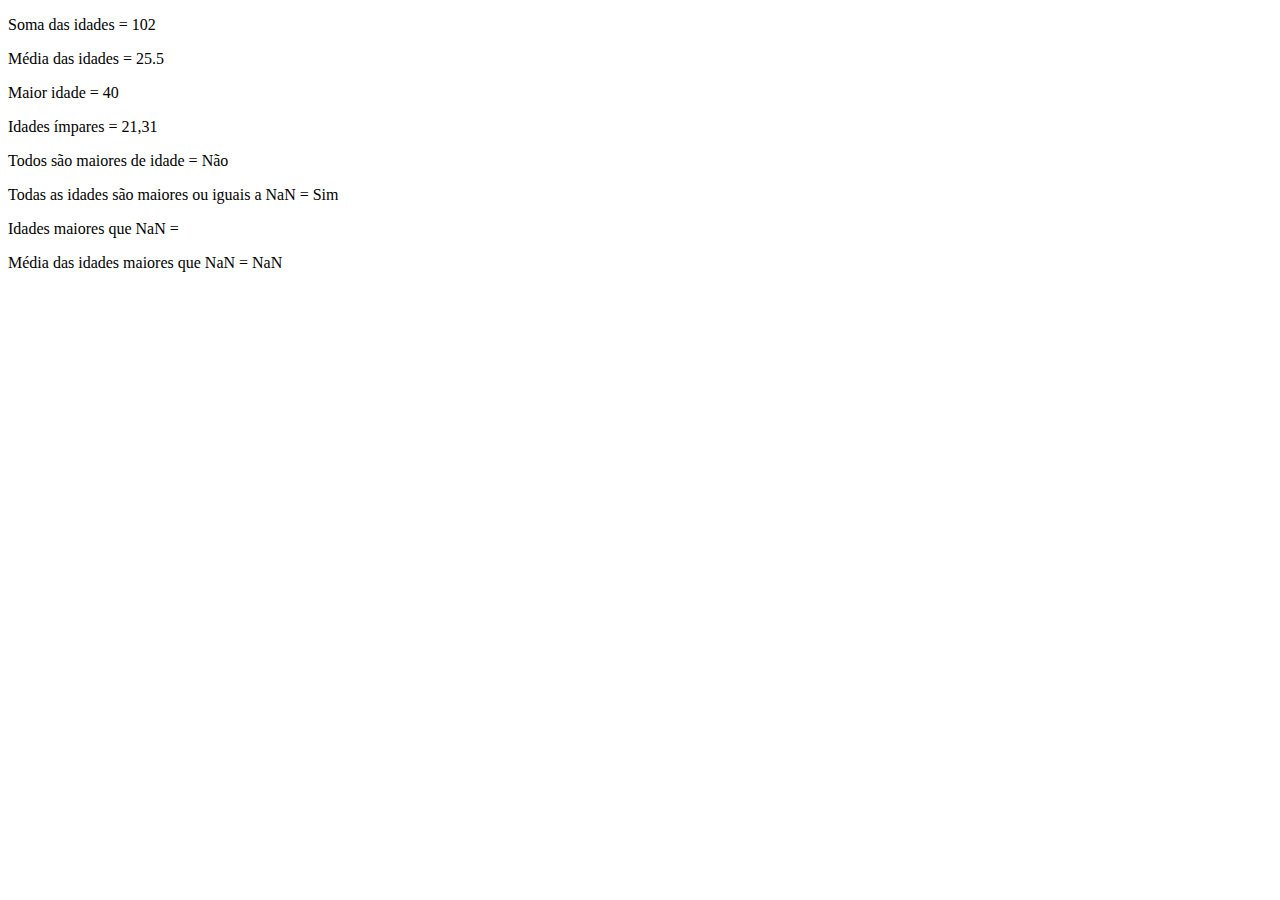
==== Exercicios/Lista 1/index.html @ e500a67f "Update and rename ex1.html to index.html" ====
<!DOCTYPE html>
<html lang="pt-br">

<head>
    <title>Document</title>
    <script>
        vetAges = [10, 21, 31, 40];

        sumAges = (vet) => {
            sum = 0;
            for (i = 0; i < vet.length; i++) sum += vet[i];
            return sum;
        }
        
        averageAges = (vet) => {
            return sumAges(vet) / vet.length;
        }

        oldestAge = (vet) => {
            return Math.max(...vet);
        }

        oddAge = (vet) => {
            let impares = [];
            for (let i = 0; i < vet.length; i++) {
                if (vet[i] % 2 !== 0) {
                    impares.push(vet[i]);
                }
            }

            return impares;
        }

        legalAge = (vet) => {
            for (let i = 0; i < vet.length; i++) {
                if (vet[i] < 18) {
                    return false;
                }
            }
            return true;
        }

        var idadeDigitada = parseInt(prompt("Digite uma idade: "));

        checkAge = (vet, idade) => {
            for (let i = 0; i < vet.length; i++) {
                if (vet[i] < idade) {
                    return false;
                }
            }
            return true;
        }

        greaterThan = (vet, idade) =>{
            let greater = [];
            for (let i = 0; i < vet.length; i++) {
                if (vet[i] > idade) {
                    greater.push(vet[i]);
                }
            }
            return greater;
        }

        averageAgesThan = (vet, idade) => {
            let sum = 0;
            let count = 0;
            for (let i = 0; i < vet.length; i++) {
                if (vet[i] > idade) {
                    sum += vet[i];
                    count++;
                }
            }
            return (sum / count).toFixed(3);;
        }

        document.write(`<p>Soma das idades = ${sumAges(vetAges)}</p>`);
        document.write(`<p>Média das idades = ${averageAges(vetAges)}</p>`);
        document.write(`<p>Maior idade = ${oldestAge(vetAges)}</p>`);
        document.write(`<p>Idades ímpares = ${oddAge(vetAges)}</p>`);
        document.write(`<p>Todos são maiores de idade = ${legalAge(vetAges) ? 'Sim' : 'Não'}</p>`);
        document.write(`<p>Todas as idades são maiores ou iguais a ${idadeDigitada} = ${checkAge(vetAges, idadeDigitada) ? 'Sim' : 'Não'}</p>`);
        document.write(`<p>Idades maiores que ${idadeDigitada} = ${greaterThan(vetAges, idadeDigitada)}</p>`);
        document.write(`<p>Média das idades maiores que ${idadeDigitada} = ${averageAgesThan(vetAges, idadeDigitada)}</p>`);

    </script>
</head>

<body>
</body>

</html>
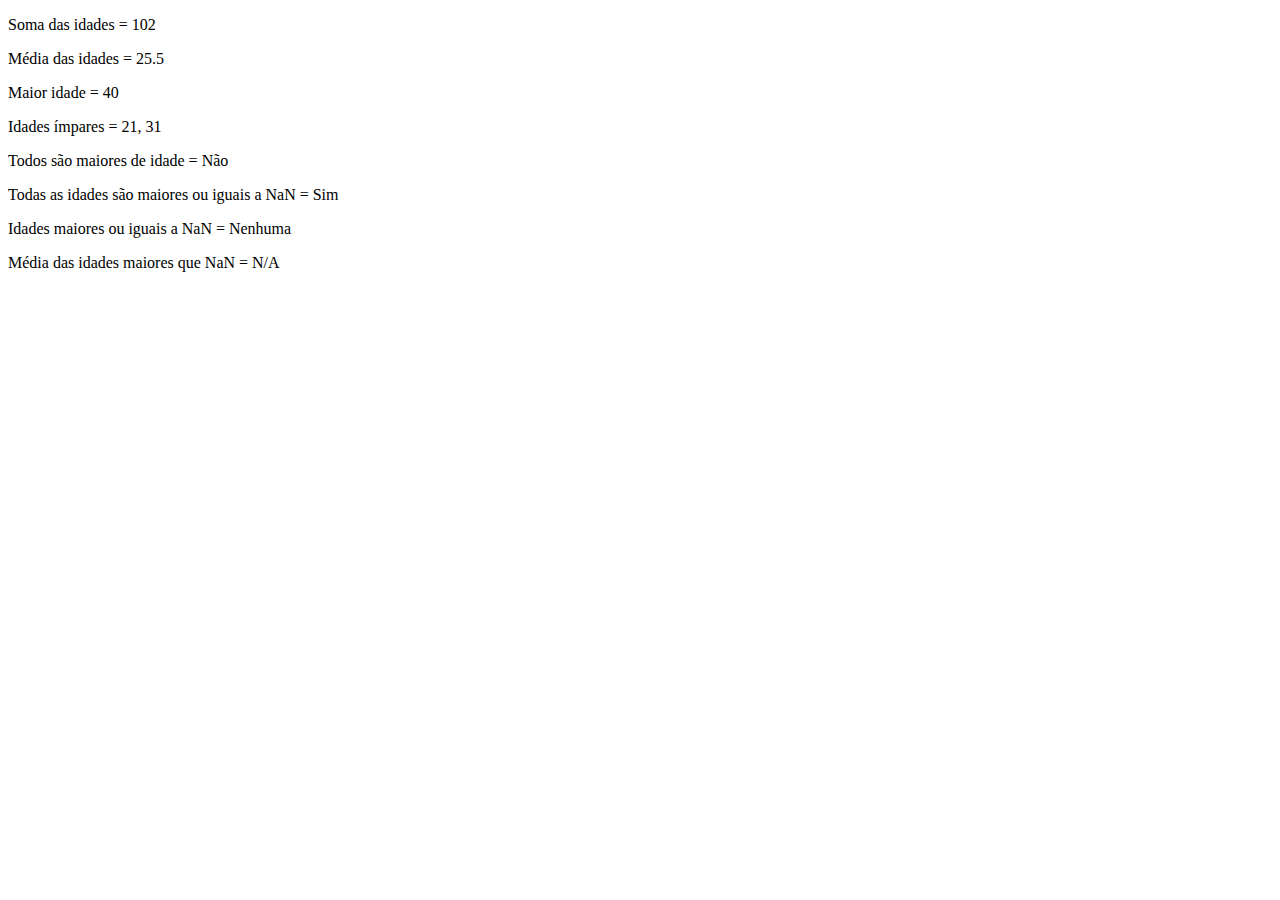
==== commit cae3acad: "Update index.html" ====
--- a/Exercicios/Lista 1/index.html
+++ b/Exercicios/Lista 1/index.html
@@ -28,7 +28,7 @@
                 }
             }
 
-            return impares;
+            return impares.length > 0 ? impares.join(', ') : 'Nenhuma'; 
         }
 
         legalAge = (vet) => {
@@ -54,7 +54,7 @@
         greaterThan = (vet, idade) =>{
             let greater = [];
             for (let i = 0; i < vet.length; i++) {
-                if (vet[i] > idade) {
+                if (vet[i] >= idade) {
                     greater.push(vet[i]);
                 }
             }
@@ -65,12 +65,12 @@
             let sum = 0;
             let count = 0;
             for (let i = 0; i < vet.length; i++) {
-                if (vet[i] > idade) {
+                if (vet[i] >= idade) {
                     sum += vet[i];
                     count++;
                 }
             }
-            return (sum / count).toFixed(3);;
+            return count > 0 ? (sum / count).toFixed(3) : 'N/A';
         }
 
         document.write(`<p>Soma das idades = ${sumAges(vetAges)}</p>`);
@@ -79,7 +79,9 @@
         document.write(`<p>Idades ímpares = ${oddAge(vetAges)}</p>`);
         document.write(`<p>Todos são maiores de idade = ${legalAge(vetAges) ? 'Sim' : 'Não'}</p>`);
         document.write(`<p>Todas as idades são maiores ou iguais a ${idadeDigitada} = ${checkAge(vetAges, idadeDigitada) ? 'Sim' : 'Não'}</p>`);
-        document.write(`<p>Idades maiores que ${idadeDigitada} = ${greaterThan(vetAges, idadeDigitada)}</p>`);
+
+        var greaterOrEqual = greaterThan(vetAges, idadeDigitada);
+        document.write(`<p>Idades maiores ou iguais a ${idadeDigitada} = ${greaterOrEqual.length > 0 ? greaterOrEqual.join(', ') : 'Nenhuma'}</p>`);
         document.write(`<p>Média das idades maiores que ${idadeDigitada} = ${averageAgesThan(vetAges, idadeDigitada)}</p>`);
 
     </script>
